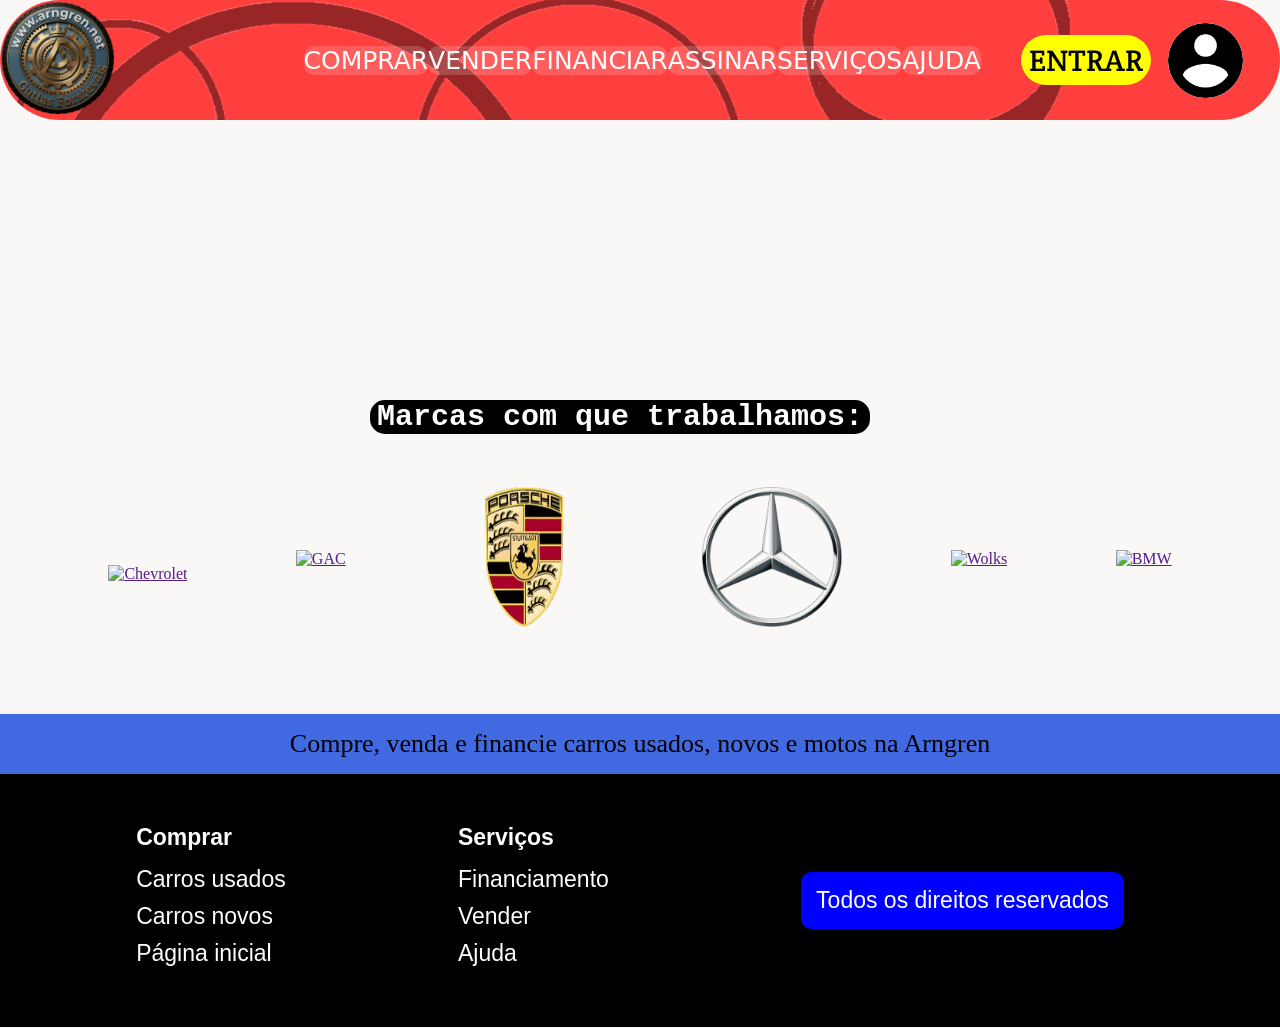
==== Index.html @ c3d49091 "ADD adicionando parte dos outros no trabalho" ====
<!DOCTYPE html>
<html lang="en">
<head>
    <meta charset="UTF-8">
    <meta name="viewport" content="width=device-width, initial-scale=1.0">
    <title>Arngren</title>
    <link rel="stylesheet" href="Style.css">
    <style>
    @import url('https://fonts.googleapis.com/css2?family=M+PLUS+Rounded+1c&display=swap');
    @import url('https://fonts.googleapis.com/css2?family=Crete+Round:ital@0;1&display=swap');
    </style>

</head>
<body>
    <!---------------------------MENU------------------------------->
    <nav class="menu-de-up">
        <div><img class="logo-up-up" src="IMAGENS_MENU/Gemini_Generated_Image_a0kabva0kabva0ka (1).png" alt=""></div>
    <div class="Botoes-do-menu">
        <a href="">COMPRAR</a>
        <a href="">VENDER</a>
        <a href="">FINANCIAR</a>
        <a href="">ASSINAR</a>
        <a href="">SERVIÇOS</a>
        <a href="">AJUDA</a>
    </div>
    
    <div class="Profile">
        <div class="FDA"><a href="">ENTRAR</a></div>
        <img class="Profi-IM" src="IMAGENS_MENU/round-account-button-with-user-inside_icon-icons.com_72596.png" alt="">
    </div>
    </nav>
    <div class="SEPSEPARACAOCAO"></div>
<!---------------------------FIM DO MENU------------------------------->

<!-- MIOLO DO SITE-->

<div class="marcas">
            <h1>Marcas com que trabalhamos:</h1>
        </div>

        <div class="logo-item">
            <a href=""><img class="chev" src="Lading_page/chev-square.png" alt="Chevrolet"></a>
            <a href=""><img src="https://logos-world.net/wp-content/uploads/2021/08/BYD-Symbol.png" alt="GAC"></a>
            <a href=""><img src="Lading_page/images-removebg-preview.webp" alt="Porsche"></a>
            <a href=""><img src="Lading_page/Mercedes-removebg-preview.webp" alt="Mercedes"></a>
            <a href=""><img src="https://upload.wikimedia.org/wikipedia/commons/thumb/2/23/Volkswagen_-_Logo.svg/250px-Volkswagen_-_Logo.svg.png?utm_source=commons.wikimedia.org&utm_campaign=index&utm_content=thumbnail" alt="Wolks"></a>
            <a href=""><img src="https://upload.wikimedia.org/wikipedia/commons/thumb/4/44/BMW.svg/960px-BMW.svg.png" alt="BMW"></a>
        </div>
    


     <!-- parte final do site -->
      <div class="PART_FINAL">
       <p class="FRASES---FINAL">Compre, venda e financie carros usados, novos e motos na Arngren</p>
    </div>

    <footer class="V8-FINALE">
        <div class="filhote--JK">
            <div class="cool-legal">
                <h3>Comprar</h3>
                <ul>
                     <li><a href="">Carros usados</a></li>
                     <li><a href="">Carros novos</a></li>
                     <li><a href="">Página inicial</a></li>
                </ul>
            </div>
            <div class="cool-legal">
                <h3>Serviços</h3>
                <ul>
                     <li><a href="">Financiamento</a></li>
                     <li><a href="">Vender</a></li>
                     <li><a href="">Ajuda</a></li>
                </ul>
            </div>
            <div class="footer-sla-oq">
                <p>Todos os direitos reservados</p>
            </div>
        </div>
    </footer>

</body>
</html>
---- Style.css ----
*{
    margin: 0;
    padding: 0;
    box-sizing: border-box;
}

body{
    background-color: rgba(243, 237, 237, 0.397);
}

/* PARTE DE CIMA*/
.menu-de-up{
    width: 100%;
    height: 120px;
    display: flex;
    justify-content: space-between;
    align-items: center;
    background-color: rgba(255, 40, 40, 0.89);
    background-image: url(IMAGENS_MENU/luxa.org-opacity-changed-BK-NAV.png);
    border-radius: 120px;
    z-index: 20;
    position: fixed;
}

.logo-up-up{
    width: 115px;
}

.Botoes-do-menu{
    width: 40%;
    display: flex;
    justify-content: space-evenly;
}

.Botoes-do-menu a{
    font-size: 25px;
    text-decoration: none;
    color: rgb(255, 255, 255);
    font-family: "Sekuya", system-ui;
    font-weight: 400;
    font-style: normal;
    background-color: rgba(255, 255, 255, 0.164);
    border-radius: 10px;
}

.Botoes-do-menu a:hover{
    color: black;
    background-color: rgb(255, 0, 0);
    transform: scale(1.2);
    transition: 90ms;
}

.Profile{
    width: 20%;
    display: flex;
    align-items: center;
    justify-content: space-evenly;
    margin-right: 20px;
}

.Profile a{
    font-size: 25px;
    text-decoration: none;
    color: black;
}

.Profi-IM{
    width: 75px;
    background-color: white;
    border-radius: 250px;
}


.FDA{
    width: 130px;
    height: 50px;
    background-color: yellow;
    display: flex;
    justify-content: center;
    align-items: center;
    border-radius: 39px;
}

.FDA:hover{
    background-color: rgb(180, 81, 0);
}

.FDA a{
    font-size: 30px;
    font-family: "Crete Round", serif;
    font-weight: 400;
    font-style: normal;
}

.FDA a:hover{
    color: black;
    background-color: rgb(180, 81, 0);
    transform: scale(1.27);
    padding: 10%;
    transition: 90ms;
    font-size: 35px;
    border-radius: 39px;
}

.SEPSEPARACAOCAO{
    width: 100%;
    height: 200px;
}


/* FIM DO MENU */

.imagens{
    display: flex;
    justify-content: center;
    height: 330px;
}

.foto{

    width: 430px;
    height: 280px;
    border-radius: 35px;
    margin-left: 10px;

}

.pai{

height: 600px;

}

.informacoes{

background-color: rgba(219, 209, 209, 0.397);
height: 500px;
width: 600px;
display: flex;
flex-direction: column;
border-radius: 35px;
position: relative;
left: 70px;

}

.infocarro{

width: 380px;
position: relative;
top: 125px;
left: 20px;

}

span{

color: blue

}

.h2{

font-size: 30px;
font-family: "Orbitron", sans-serif;
  font-optical-sizing: auto;
  font-weight: 1000;
  font-style: normal;


}

.p{

    font-family: Arial, Helvetica, sans-serif;
    color: rgb(68, 62, 62);

}


.lista{

width: 400px;
font-family: "Inter", sans-serif;
  font-optical-sizing: auto;
  font-weight: weight;
  font-style: normal;
  color: black;
  margin-left: 20px;
  margin-top: 140px;
}

.ul{

    list-style: none;
    font-size: 25px;

}

.FUNDO-CINZA{
    width: 80%;
    height: 1000px;
    background-color: grey;
    display: flex;
    flex-direction: column;
    align-items: center;
    justify-content: center;
    border-radius: 25px;
    margin-left: 200px;
}
/*Miolo do site*/

.logo-item{
    width: 100%;
    height: 250px;
    display: flex;
    align-items: center;
    justify-content: space-evenly;

}

.logo-item img{
    width: 140px;
    height: 140px;
}

.chev{
 height: 300px;
 width: 600px;
 margin-top: 30px;
}


.marcas{
    background-color: black;
    color: white;
    width: px;
  text-align: center;
  font-size: 15px;
  width: 500px;
margin-left: 370px;
border-radius: 15px;
  margin-top: 200px;
  font-family: "Roboto Mono", monospace;
  font-optical-sizing: auto;
  font-weight: <weight>;
  font-style:normal;


}


.logo-item a:hover{
  transform: scale(1.5);
  transition: all 1.8s ;
}




/*FINAL*/

.FRASES---FINAL{
    background-color: royalblue;
    display: flex;
    justify-content: center;
    padding: 15px;
    font-size: 26px;
    margin-top: 30px;
}

.PART_FINAL{
    width: 100%;
    height: auto;
}

.V8-FINALE{
    background-color: black;
    color: white;
    font-family: Arial, sans-serif;
}

.filhote--JK{
    display: flex;
    justify-content: space-around;
    align-items: center;
    padding: 50px;
    flex-wrap: wrap;
}

.cool-legal h3 {
    margin-bottom: 15px;
    font-size: 23px;
}

.cool-legal ul {
    list-style: none;
}

.cool-legal ul li {
    margin-bottom: 10px;
}

.cool-legal ul li a {
    text-decoration: none;
    color: rgb(255, 253, 253);
    font-size: 23px;
}

.cool-legal ul li a:hover {
    color: royalblue;
}

.footer-sla-oq{
    background-color: black;
    color: white;
    text-align: center;
    padding: 20px;
    font-size: 23px;

}

.footer-sla-oq p{
    background-color: blue;
    display: flex;
    justify-content: center;
    padding: 15px;
    border-radius: 10px;
}

.FINAL--loasdas{
    font-size: 30px;
}
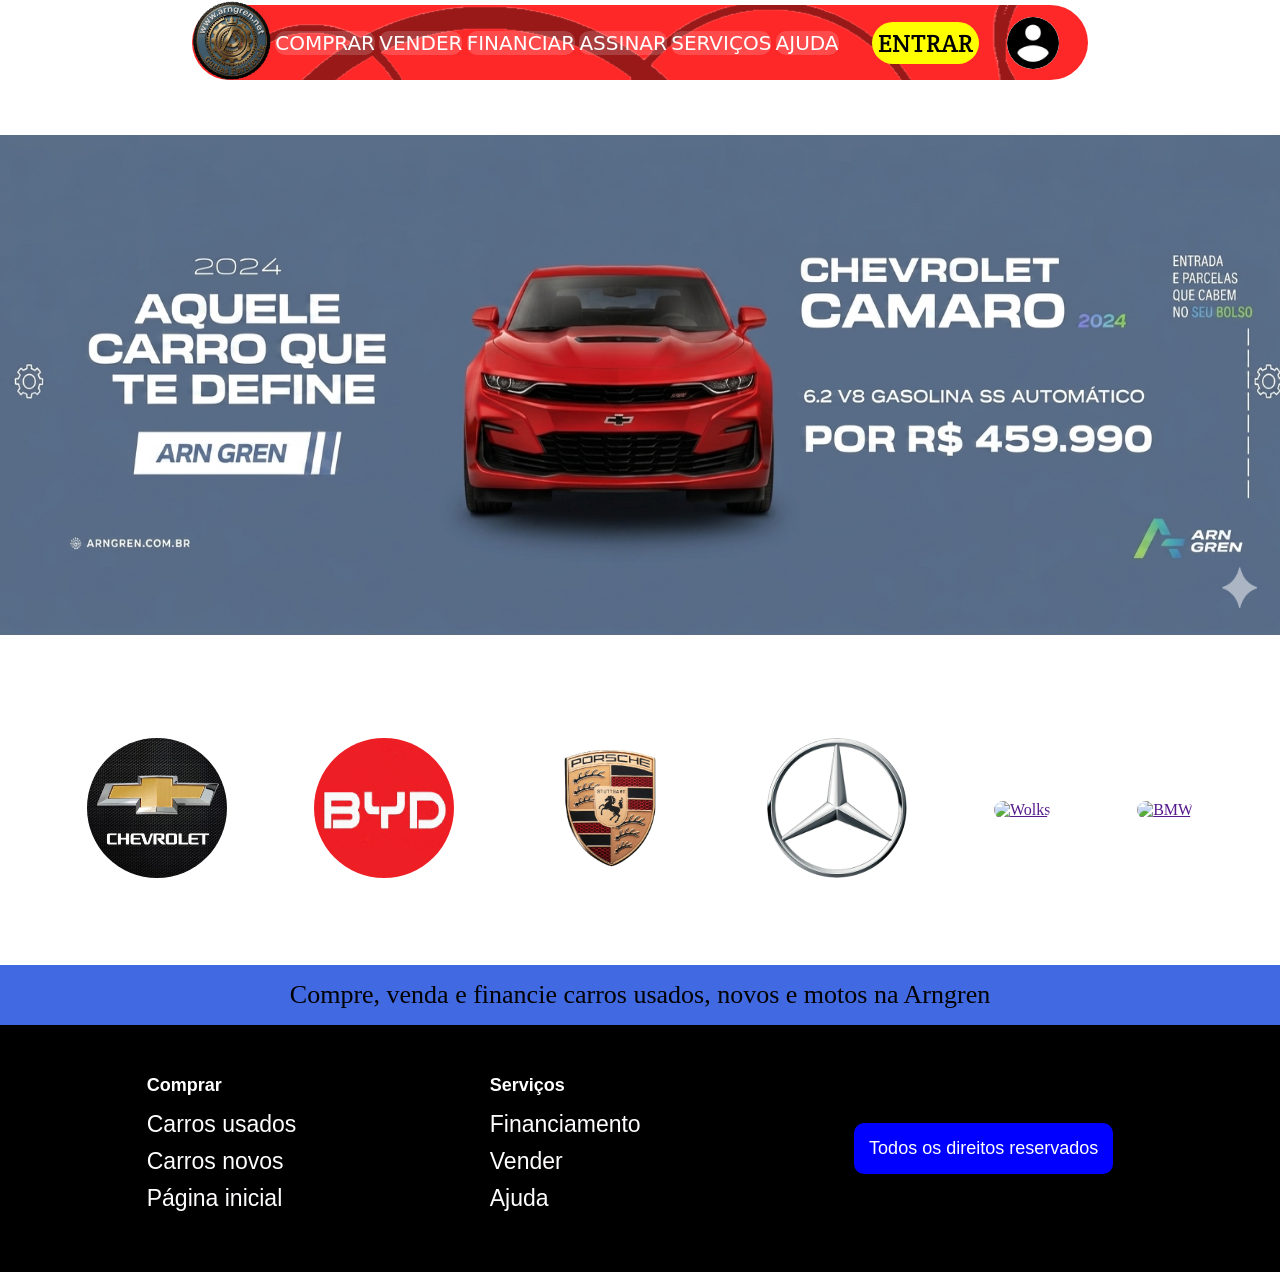
==== commit 82e4dbce: "Ajustes Ajustei algumas coisas e iniciei as páginas das marcas." ====
--- a/Index.html
+++ b/Index.html
@@ -13,38 +13,40 @@
 </head>
 <body>
     <!---------------------------MENU------------------------------->
-    <nav class="menu-de-up">
-        <div><img class="logo-up-up" src="IMAGENS_MENU/Gemini_Generated_Image_a0kabva0kabva0ka (1).png" alt=""></div>
-    <div class="Botoes-do-menu">
-        <a href="">COMPRAR</a>
-        <a href="">VENDER</a>
-        <a href="">FINANCIAR</a>
-        <a href="">ASSINAR</a>
-        <a href="">SERVIÇOS</a>
-        <a href="">AJUDA</a>
+    <div class="meiuca">
+        <nav class="menu-de-up">
+            <div><img class="logo-up-up" src="IMAGENS_MENU/Gemini_Generated_Image_a0kabva0kabva0ka (1).png" alt=""></div>
+        <div class="Botoes-do-menu">
+            <a href="">COMPRAR</a>
+            <a href="">VENDER</a>
+            <a href="">FINANCIAR</a>
+            <a href="">ASSINAR</a>
+            <a href="">SERVIÇOS</a>
+            <a href="">AJUDA</a>
+        </div>
+        
+        <div class="Profile">
+            <div class="FDA"><a href="">ENTRAR</a></div>
+            <img class="Profi-IM" src="IMAGENS_MENU/round-account-button-with-user-inside_icon-icons.com_72596.png" alt="">
+        </div>
+        </nav>
+        <div class="SEPSEPARACAOCAO"></div>
     </div>
-    
-    <div class="Profile">
-        <div class="FDA"><a href="">ENTRAR</a></div>
-        <img class="Profi-IM" src="IMAGENS_MENU/round-account-button-with-user-inside_icon-icons.com_72596.png" alt="">
-    </div>
-    </nav>
-    <div class="SEPSEPARACAOCAO"></div>
 <!---------------------------FIM DO MENU------------------------------->
+
+<!-- PARTE DO BANNER -->
+<div class="banner" ><img class="pic" src="/Lading_page/Gemini_Generated_Image_4q25bo4q25bo4q25.png" alt=""></div>
 
 <!-- MIOLO DO SITE-->
 
-<div class="marcas">
-            <h1>Marcas com que trabalhamos:</h1>
-        </div>
-
+<div class="sepa"></div>
         <div class="logo-item">
-            <a href=""><img class="chev" src="Lading_page/chev-square.png" alt="Chevrolet"></a>
-            <a href=""><img src="https://logos-world.net/wp-content/uploads/2021/08/BYD-Symbol.png" alt="GAC"></a>
-            <a href=""><img src="Lading_page/images-removebg-preview.webp" alt="Porsche"></a>
-            <a href=""><img src="Lading_page/Mercedes-removebg-preview.webp" alt="Mercedes"></a>
-            <a href=""><img src="https://upload.wikimedia.org/wikipedia/commons/thumb/2/23/Volkswagen_-_Logo.svg/250px-Volkswagen_-_Logo.svg.png?utm_source=commons.wikimedia.org&utm_campaign=index&utm_content=thumbnail" alt="Wolks"></a>
-            <a href=""><img src="https://upload.wikimedia.org/wikipedia/commons/thumb/4/44/BMW.svg/960px-BMW.svg.png" alt="BMW"></a>
+            <a href="info carros chevrolet/infocamaro.html"><img class="ICONE-LOGO-MARCA" src="Lading_page/Chev.png" alt="Chevrolet"></a>
+            <a href=""><img class="ICONE-LOGO-MARCA" src="Lading_page/i.png" alt="GAC"></a>
+            <a href=""><img class="ICONE-LOGO-MARCA" src="Lading_page/sqimg_1779332662070.png" alt="Porsche"></a>
+            <a href=""><img class="ICONE-LOGO-MARCA" src="Lading_page/Mercedes-removebg-preview.webp" alt="Mercedes"></a>
+            <a href=""><img class="ICONE-LOGO-MARCA" src="https://upload.wikimedia.org/wikipedia/commons/thumb/2/23/Volkswagen_-_Logo.svg/250px-Volkswagen_-_Logo.svg.png?utm_source=commons.wikimedia.org&utm_campaign=index&utm_content=thumbnail" alt="Wolks"></a>
+            <a href=""><img class="ICONE-LOGO-MARCA" src="https://upload.wikimedia.org/wikipedia/commons/thumb/4/44/BMW.svg/960px-BMW.svg.png" alt="BMW"></a>
         </div>
     
 
--- a/Style.css
+++ b/Style.css
@@ -5,35 +5,42 @@
 }
 
 body{
-    background-color: rgba(243, 237, 237, 0.397);
+    background-image: linear-gradient( #5e7391);
 }
 
 /* PARTE DE CIMA*/
 .menu-de-up{
-    width: 100%;
-    height: 120px;
+    width: 70%;
+    height: 75px;
     display: flex;
     justify-content: space-between;
     align-items: center;
-    background-color: rgba(255, 40, 40, 0.89);
+    background-color: rgb(255, 40, 40);
     background-image: url(IMAGENS_MENU/luxa.org-opacity-changed-BK-NAV.png);
     border-radius: 120px;
     z-index: 20;
     position: fixed;
 }
 
+.meiuca{
+    display: flex;
+    justify-content: center;
+    margin-top: 5px;
+}
+
 .logo-up-up{
-    width: 115px;
+    width: 79px;
 }
 
 .Botoes-do-menu{
-    width: 40%;
+    width: 70%;
     display: flex;
     justify-content: space-evenly;
+    align-items: center;
 }
 
 .Botoes-do-menu a{
-    font-size: 25px;
+    font-size: 20px;
     text-decoration: none;
     color: rgb(255, 255, 255);
     font-family: "Sekuya", system-ui;
@@ -46,34 +53,33 @@
 .Botoes-do-menu a:hover{
     color: black;
     background-color: rgb(255, 0, 0);
-    transform: scale(1.2);
+    transform: scale(1.1);
     transition: 90ms;
 }
 
 .Profile{
-    width: 20%;
+    width: 30%;
     display: flex;
     align-items: center;
     justify-content: space-evenly;
-    margin-right: 20px;
 }
 
 .Profile a{
-    font-size: 25px;
+    font-size: 20px;
     text-decoration: none;
     color: black;
 }
 
 .Profi-IM{
-    width: 75px;
+    width: 52px;
     background-color: white;
     border-radius: 250px;
 }
 
 
 .FDA{
-    width: 130px;
-    height: 50px;
+    width: 107px;
+    height: 42px;
     background-color: yellow;
     display: flex;
     justify-content: center;
@@ -86,7 +92,7 @@
 }
 
 .FDA a{
-    font-size: 30px;
+    font-size: 25px;
     font-family: "Crete Round", serif;
     font-weight: 400;
     font-style: normal;
@@ -95,16 +101,16 @@
 .FDA a:hover{
     color: black;
     background-color: rgb(180, 81, 0);
-    transform: scale(1.27);
-    padding: 10%;
+    transform: scale(1.15);
+    padding: 3%;
     transition: 90ms;
-    font-size: 35px;
+    font-size: 25px;
     border-radius: 39px;
 }
 
 .SEPSEPARACAOCAO{
     width: 100%;
-    height: 200px;
+    height: 130px;
 }
 
 
@@ -113,15 +119,17 @@
 .imagens{
     display: flex;
     justify-content: center;
-    height: 330px;
+    height: 530px;
+    
 }
 
 .foto{
 
     width: 430px;
-    height: 280px;
+    height: 230px;
     border-radius: 35px;
     margin-left: 10px;
+    
 
 }
 
@@ -154,9 +162,7 @@
 }
 
 span{
-
 color: blue
-
 }
 
 .h2{
@@ -166,18 +172,19 @@
   font-optical-sizing: auto;
   font-weight: 1000;
   font-style: normal;
-
-
+}
+
+.sepa{
+    width: 100%;
+    height: 200px;
 }
 
 .p{
-
     font-family: Arial, Helvetica, sans-serif;
     color: rgb(68, 62, 62);
 
 }
-
-
+   
 .lista{
 
 width: 400px;
@@ -208,8 +215,21 @@
     border-radius: 25px;
     margin-left: 200px;
 }
+
+/* parte banner */
+.banner{
+height: 350px;
+display: flex;
+justify-content: center;
+}
+
+.pic{
+    width: 100%;
+    height: 500px;
+}
+
+
 /*Miolo do site*/
-
 .logo-item{
     width: 100%;
     height: 250px;
@@ -224,30 +244,12 @@
     height: 140px;
 }
 
-.chev{
+.ICONE-LOGO-MARCA{
  height: 300px;
- width: 600px;
- margin-top: 30px;
-}
-
-
-.marcas{
-    background-color: black;
-    color: white;
-    width: px;
-  text-align: center;
-  font-size: 15px;
-  width: 500px;
-margin-left: 370px;
-border-radius: 15px;
-  margin-top: 200px;
-  font-family: "Roboto Mono", monospace;
-  font-optical-sizing: auto;
-  font-weight: <weight>;
-  font-style:normal;
-
-
-}
+ width: 300px;
+ border-radius: 150px;
+}
+
 
 
 .logo-item a:hover{
@@ -290,7 +292,7 @@
 
 .cool-legal h3 {
     margin-bottom: 15px;
-    font-size: 23px;
+    font-size: 18px;
 }
 
 .cool-legal ul {
@@ -316,7 +318,7 @@
     color: white;
     text-align: center;
     padding: 20px;
-    font-size: 23px;
+    font-size: 18px;
 
 }
 
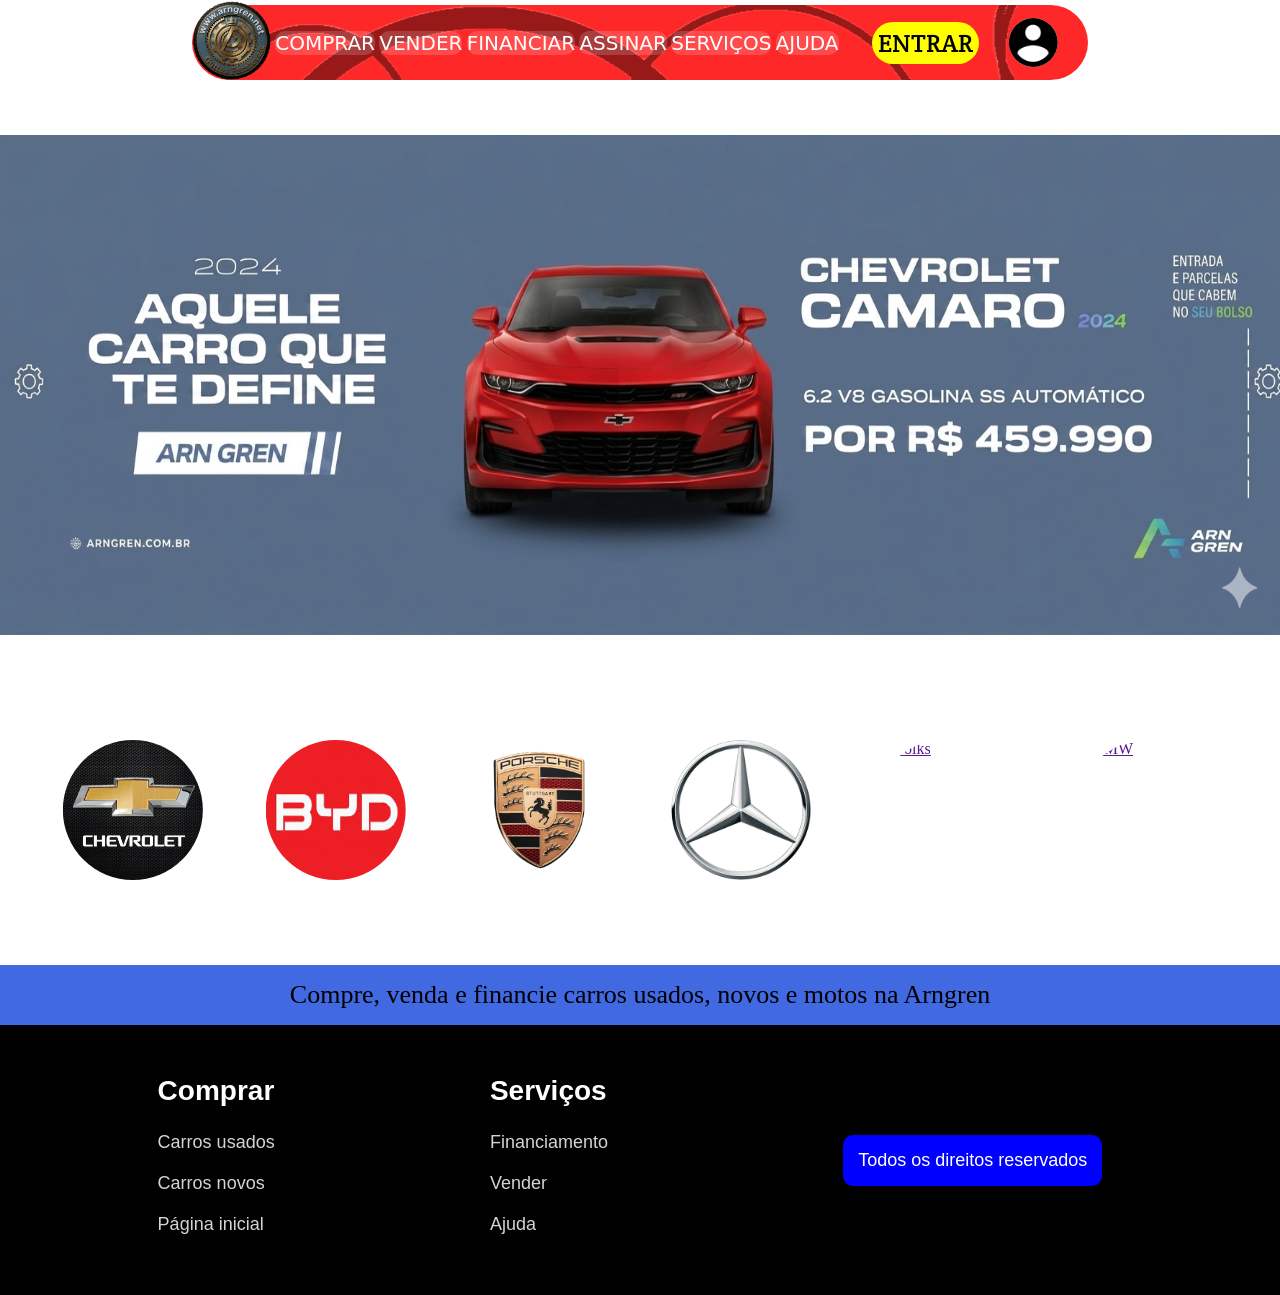
==== commit 823bb10d: "Outros ajustes :p FInal do site melhorado, e agr a logo do menu redireciona para a Landing Page do S" ====
--- a/Index.html
+++ b/Index.html
@@ -15,7 +15,7 @@
     <!---------------------------MENU------------------------------->
     <div class="meiuca">
         <nav class="menu-de-up">
-            <div><img class="logo-up-up" src="IMAGENS_MENU/Gemini_Generated_Image_a0kabva0kabva0ka (1).png" alt=""></div>
+            <a href="Index.html"><img class="logo-up-up" src="IMAGENS_MENU/Gemini_Generated_Image_a0kabva0kabva0ka (1).png" alt=""></a>
         <div class="Botoes-do-menu">
             <a href="">COMPRAR</a>
             <a href="">VENDER</a>
@@ -41,7 +41,7 @@
 
 <div class="sepa"></div>
         <div class="logo-item">
-            <a href="info carros chevrolet/infocamaro.html"><img class="ICONE-LOGO-MARCA" src="Lading_page/Chev.png" alt="Chevrolet"></a>
+            <a href="Pag_de_Especificar/Chevrolet.html"><img class="ICONE-LOGO-MARCA" src="Lading_page/Chev.png" alt="Chevrolet"></a>
             <a href=""><img class="ICONE-LOGO-MARCA" src="Lading_page/i.png" alt="GAC"></a>
             <a href=""><img class="ICONE-LOGO-MARCA" src="Lading_page/sqimg_1779332662070.png" alt="Porsche"></a>
             <a href=""><img class="ICONE-LOGO-MARCA" src="Lading_page/Mercedes-removebg-preview.webp" alt="Mercedes"></a>
--- a/Style.css
+++ b/Style.css
@@ -73,7 +73,7 @@
 .Profi-IM{
     width: 52px;
     background-color: white;
-    border-radius: 250px;
+    clip-path: circle(47%);
 }
 
 
@@ -247,7 +247,10 @@
 .ICONE-LOGO-MARCA{
  height: 300px;
  width: 300px;
- border-radius: 150px;
+ clip-path: circle(50%);
+ display: flex;
+ align-items: center;
+ justify-content: center;
 }
 
 
@@ -255,6 +258,8 @@
 .logo-item a:hover{
   transform: scale(1.5);
   transition: all 1.8s ;
+  background-color: rgba(0, 0, 0, 0.445);
+  clip-path: circle(57%);
 }
 
 
@@ -292,7 +297,7 @@
 
 .cool-legal h3 {
     margin-bottom: 15px;
-    font-size: 18px;
+    font-size: 28px;
 }
 
 .cool-legal ul {
@@ -301,16 +306,21 @@
 
 .cool-legal ul li {
     margin-bottom: 10px;
+    display: flex;
+    align-items: center;
 }
 
 .cool-legal ul li a {
     text-decoration: none;
-    color: rgb(255, 253, 253);
-    font-size: 23px;
+    color: rgb(212, 212, 212);
+    font-size: 18px;
+    margin-top: 10px;
 }
 
 .cool-legal ul li a:hover {
-    color: royalblue;
+    color: rgb(31, 78, 221);
+    background-color: rgba(255, 255, 255, 0.116);
+    border-radius: 15px;
 }
 
 .footer-sla-oq{
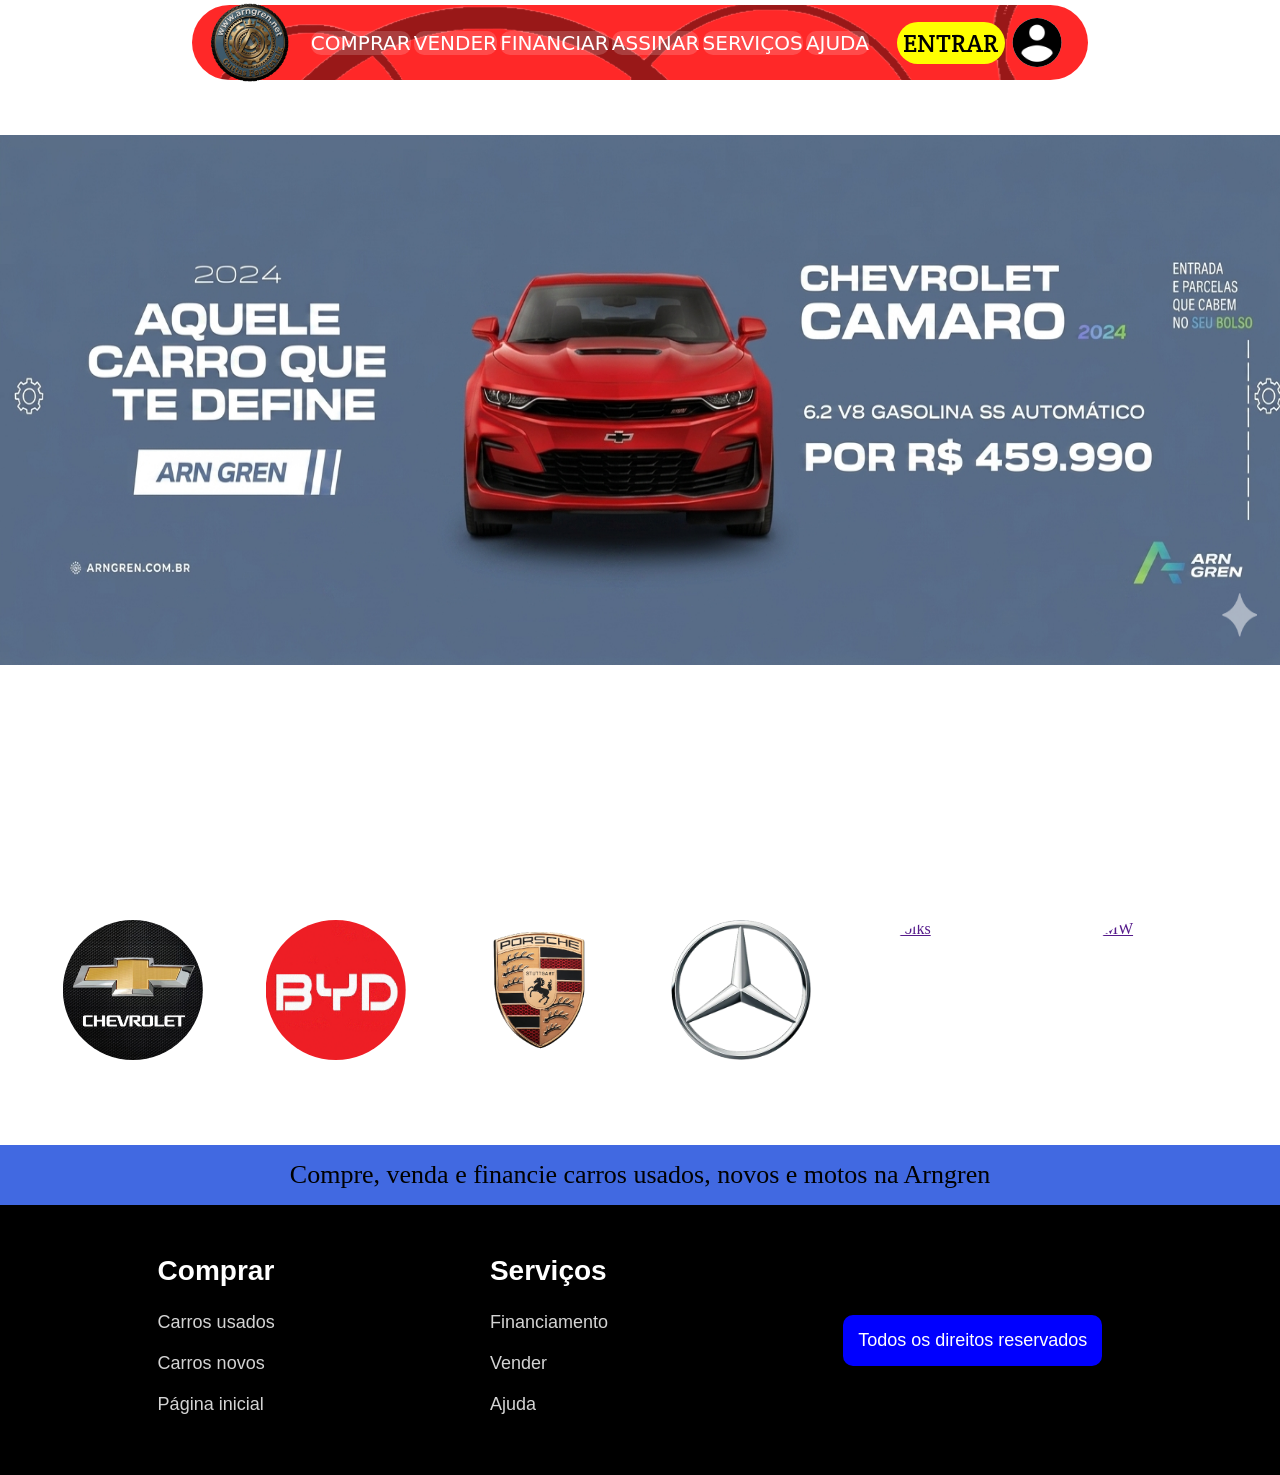
==== commit 8ddd72f1: "New Ajustes Ajustei mais o menu" ====
--- a/Index.html
+++ b/Index.html
@@ -15,7 +15,7 @@
     <!---------------------------MENU------------------------------->
     <div class="meiuca">
         <nav class="menu-de-up">
-            <a href="Index.html"><img class="logo-up-up" src="IMAGENS_MENU/Gemini_Generated_Image_a0kabva0kabva0ka (1).png" alt=""></a>
+            <a class="DivlogoUP" href="Index.html"><img class="logo-up-up" src="IMAGENS_MENU/Gemini_Generated_Image_a0kabva0kabva0ka (1).png" alt=""></a>
         <div class="Botoes-do-menu">
             <a href="">COMPRAR</a>
             <a href="">VENDER</a>
@@ -63,7 +63,7 @@
                 <ul>
                      <li><a href="">Carros usados</a></li>
                      <li><a href="">Carros novos</a></li>
-                     <li><a href="">Página inicial</a></li>
+                     <li><a href="Index.html">Página inicial</a></li>
                 </ul>
             </div>
             <div class="cool-legal">
--- a/Style.css
+++ b/Style.css
@@ -13,7 +13,7 @@
     width: 70%;
     height: 75px;
     display: flex;
-    justify-content: space-between;
+    justify-content: space-evenly;
     align-items: center;
     background-color: rgb(255, 40, 40);
     background-image: url(IMAGENS_MENU/luxa.org-opacity-changed-BK-NAV.png);
@@ -28,12 +28,18 @@
     margin-top: 5px;
 }
 
+.DivlogoUP{
+    display: flex;
+    justify-content: center;
+    align-items: center;
+}
+
 .logo-up-up{
     width: 79px;
 }
 
 .Botoes-do-menu{
-    width: 70%;
+    width: 63%;
     display: flex;
     justify-content: space-evenly;
     align-items: center;
@@ -53,12 +59,12 @@
 .Botoes-do-menu a:hover{
     color: black;
     background-color: rgb(255, 0, 0);
-    transform: scale(1.1);
+    transform: scale(1.27);
     transition: 90ms;
 }
 
 .Profile{
-    width: 30%;
+    width: 20%;
     display: flex;
     align-items: center;
     justify-content: space-evenly;
@@ -78,7 +84,7 @@
 
 
 .FDA{
-    width: 107px;
+    width: 60%;
     height: 42px;
     background-color: yellow;
     display: flex;
@@ -218,14 +224,14 @@
 
 /* parte banner */
 .banner{
-height: 350px;
+height: 530px;
 display: flex;
 justify-content: center;
 }
 
 .pic{
     width: 100%;
-    height: 500px;
+    height: auto;
 }
 
 
@@ -257,7 +263,7 @@
 
 .logo-item a:hover{
   transform: scale(1.5);
-  transition: all 1.8s ;
+  transition: all 830ms ;
   background-color: rgba(0, 0, 0, 0.445);
   clip-path: circle(57%);
 }
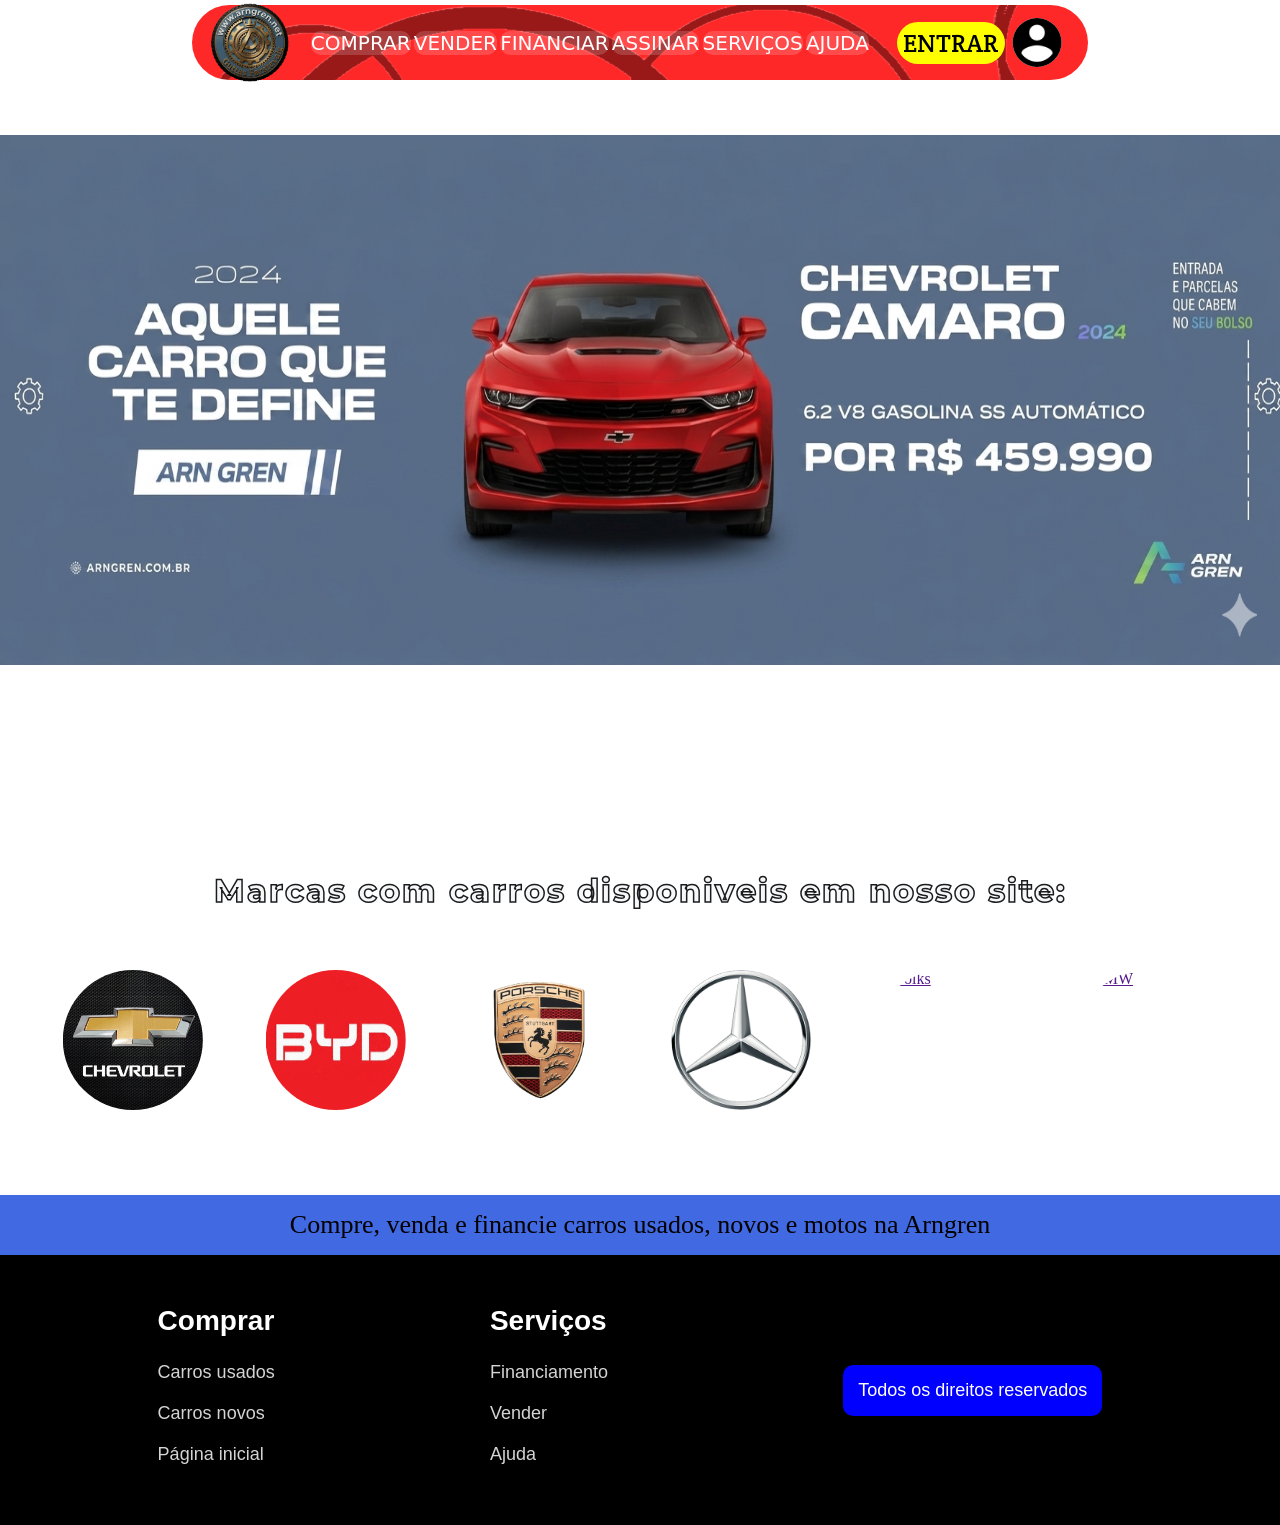
==== commit d932df29: "Atualizei" ====
--- a/Index.html
+++ b/Index.html
@@ -8,6 +8,7 @@
     <style>
     @import url('https://fonts.googleapis.com/css2?family=M+PLUS+Rounded+1c&display=swap');
     @import url('https://fonts.googleapis.com/css2?family=Crete+Round:ital@0;1&display=swap');
+    @import url('https://fonts.googleapis.com/css2?family=Montserrat:ital,wght@0,100..900;1,100..900&display=swap');
     </style>
 
 </head>
@@ -39,7 +40,10 @@
 
 <!-- MIOLO DO SITE-->
 
+
+
 <div class="sepa"></div>
+<div class="BG-DO-AVISO"><h1 class="FRASE-LOGOS">Marcas com carros disponiveis em nosso site:</h1></div>
         <div class="logo-item">
             <a href="Pag_de_Especificar/Chevrolet.html"><img class="ICONE-LOGO-MARCA" src="Lading_page/Chev.png" alt="Chevrolet"></a>
             <a href=""><img class="ICONE-LOGO-MARCA" src="Lading_page/i.png" alt="GAC"></a>
--- a/Style.css
+++ b/Style.css
@@ -166,11 +166,6 @@
 left: 20px;
 
 }
-
-span{
-color: blue
-}
-
 .h2{
 
 font-size: 30px;
@@ -191,6 +186,24 @@
 
 }
    
+.BG-DO-AVISO{
+    width: 100%;
+    height: 50px;
+    display: flex;
+    justify-content: center;
+    align-items: center;
+}
+
+.FRASE-LOGOS{
+    font-family: "Montserrat", sans-serif;
+  font-optical-sizing: auto;
+  font-weight: 750;
+  font-style: normal;
+    letter-spacing: 2px;
+    color: #f7f7f7;
+    -webkit-text-stroke: 1.5px #1a1d20;
+}
+
 .lista{
 
 width: 400px;
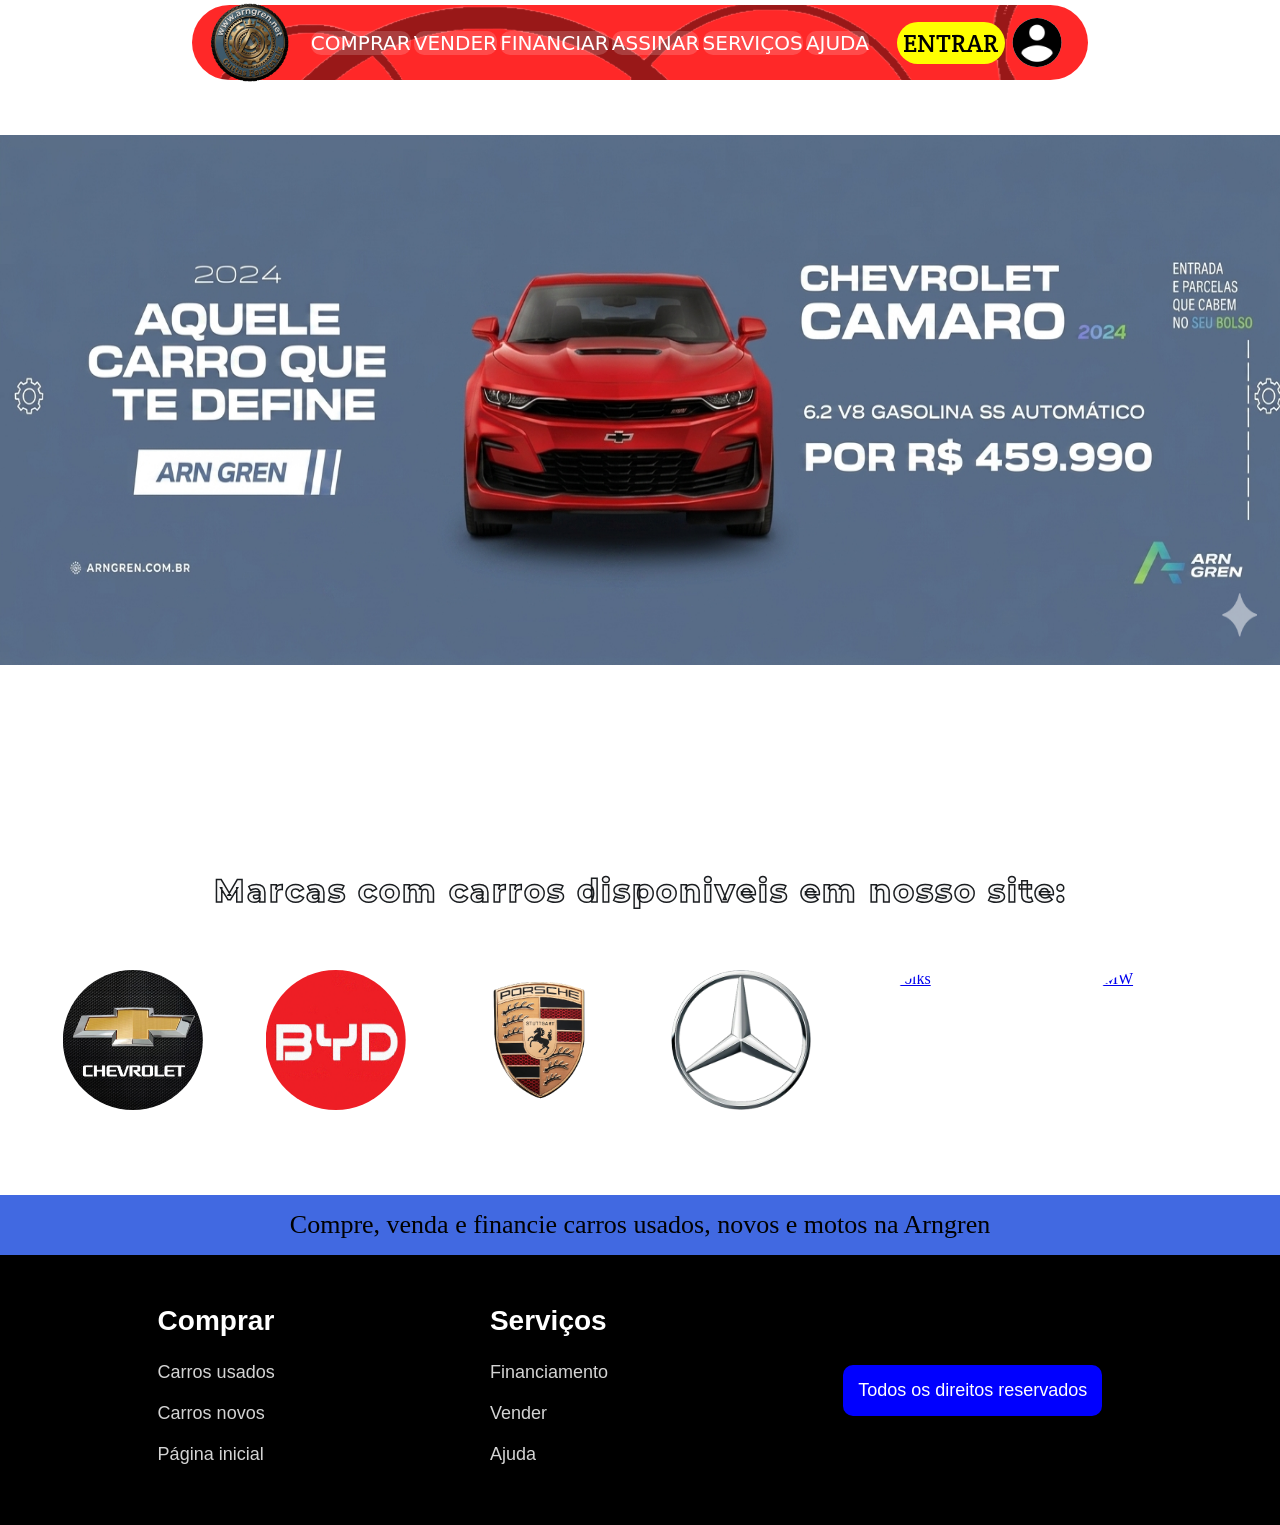
==== commit ef1bacf1: "algumas alterações asdadasa" ====
--- a/Index.html
+++ b/Index.html
@@ -20,7 +20,7 @@
         <div class="Botoes-do-menu">
             <a href="">COMPRAR</a>
             <a href="">VENDER</a>
-            <a href="">FINANCIAR</a>
+            <a href="Financiar.html">FINANCIAR</a>
             <a href="">ASSINAR</a>
             <a href="">SERVIÇOS</a>
             <a href="">AJUDA</a>
@@ -45,12 +45,12 @@
 <div class="sepa"></div>
 <div class="BG-DO-AVISO"><h1 class="FRASE-LOGOS">Marcas com carros disponiveis em nosso site:</h1></div>
         <div class="logo-item">
-            <a href="Pag_de_Especificar/Chevrolet.html"><img class="ICONE-LOGO-MARCA" src="Lading_page/Chev.png" alt="Chevrolet"></a>
-            <a href=""><img class="ICONE-LOGO-MARCA" src="Lading_page/i.png" alt="GAC"></a>
-            <a href=""><img class="ICONE-LOGO-MARCA" src="Lading_page/sqimg_1779332662070.png" alt="Porsche"></a>
-            <a href=""><img class="ICONE-LOGO-MARCA" src="Lading_page/Mercedes-removebg-preview.webp" alt="Mercedes"></a>
-            <a href=""><img class="ICONE-LOGO-MARCA" src="https://upload.wikimedia.org/wikipedia/commons/thumb/2/23/Volkswagen_-_Logo.svg/250px-Volkswagen_-_Logo.svg.png?utm_source=commons.wikimedia.org&utm_campaign=index&utm_content=thumbnail" alt="Wolks"></a>
-            <a href=""><img class="ICONE-LOGO-MARCA" src="https://upload.wikimedia.org/wikipedia/commons/thumb/4/44/BMW.svg/960px-BMW.svg.png" alt="BMW"></a>
+            <a href="Pag_de_Especificar/chevrolet.html"><img class="ICONE-LOGO-MARCA" src="Lading_page/Chev.png" alt="Chevrolet"></a>
+            <a href="Pag_de_Especificar/byd.html"><img class="ICONE-LOGO-MARCA" src="Lading_page/i.png" alt="GAC"></a>
+            <a href="Pag_de_Especificar/porsche.html"><img class="ICONE-LOGO-MARCA" src="Lading_page/sqimg_1779332662070.png" alt="Porsche"></a>
+            <a href="Pag_de_Especificar/mercedes.html"><img class="ICONE-LOGO-MARCA" src="Lading_page/Mercedes-removebg-preview.webp" alt="Mercedes"></a>
+            <a href="Pag_de_Especificar/volkswagen.html"><img class="ICONE-LOGO-MARCA" src="https://upload.wikimedia.org/wikipedia/commons/thumb/2/23/Volkswagen_-_Logo.svg/250px-Volkswagen_-_Logo.svg.png?utm_source=commons.wikimedia.org&utm_campaign=index&utm_content=thumbnail" alt="Wolks"></a>
+            <a href="Pag_de_Especificar/bmw.html"><img class="ICONE-LOGO-MARCA" src="https://upload.wikimedia.org/wikipedia/commons/thumb/4/44/BMW.svg/960px-BMW.svg.png" alt="BMW"></a>
         </div>
     
 
--- a/Style.css
+++ b/Style.css
@@ -126,53 +126,45 @@
     display: flex;
     justify-content: center;
     height: 530px;
-    
 }
 
 .foto{
-
     width: 430px;
     height: 230px;
     border-radius: 35px;
     margin-left: 10px;
-    
-
 }
 
 .pai{
-
-height: 600px;
-
+    height: 600px;
 }
 
 .informacoes{
-
-background-color: rgba(219, 209, 209, 0.397);
-height: 500px;
-width: 600px;
-display: flex;
-flex-direction: column;
-border-radius: 35px;
-position: relative;
-left: 70px;
-
+    background-color: rgba(219, 209, 209, 0.397);
+    height: 500px;
+    width: 600px;
+    display: flex;
+    flex-direction: column;
+    border-radius: 35px;
+    position: relative;
+    left: 70px;
 }
 
 .infocarro{
 
-width: 380px;
-position: relative;
-top: 125px;
-left: 20px;
+    width: 380px;
+    position: relative;
+    top: 125px;
+    left: 20px;
 
 }
 .h2{
 
-font-size: 30px;
-font-family: "Orbitron", sans-serif;
-  font-optical-sizing: auto;
-  font-weight: 1000;
-  font-style: normal;
+    font-size: 30px;
+    font-family: "Orbitron", sans-serif;
+    font-optical-sizing: auto;
+    font-weight: 1000;
+    font-style: normal;
 }
 
 .sepa{
@@ -196,9 +188,9 @@
 
 .FRASE-LOGOS{
     font-family: "Montserrat", sans-serif;
-  font-optical-sizing: auto;
-  font-weight: 750;
-  font-style: normal;
+    font-optical-sizing: auto;
+    font-weight: 750;
+    font-style: normal;
     letter-spacing: 2px;
     color: #f7f7f7;
     -webkit-text-stroke: 1.5px #1a1d20;
@@ -217,10 +209,8 @@
 }
 
 .ul{
-
     list-style: none;
     font-size: 25px;
-
 }
 
 .FUNDO-CINZA{
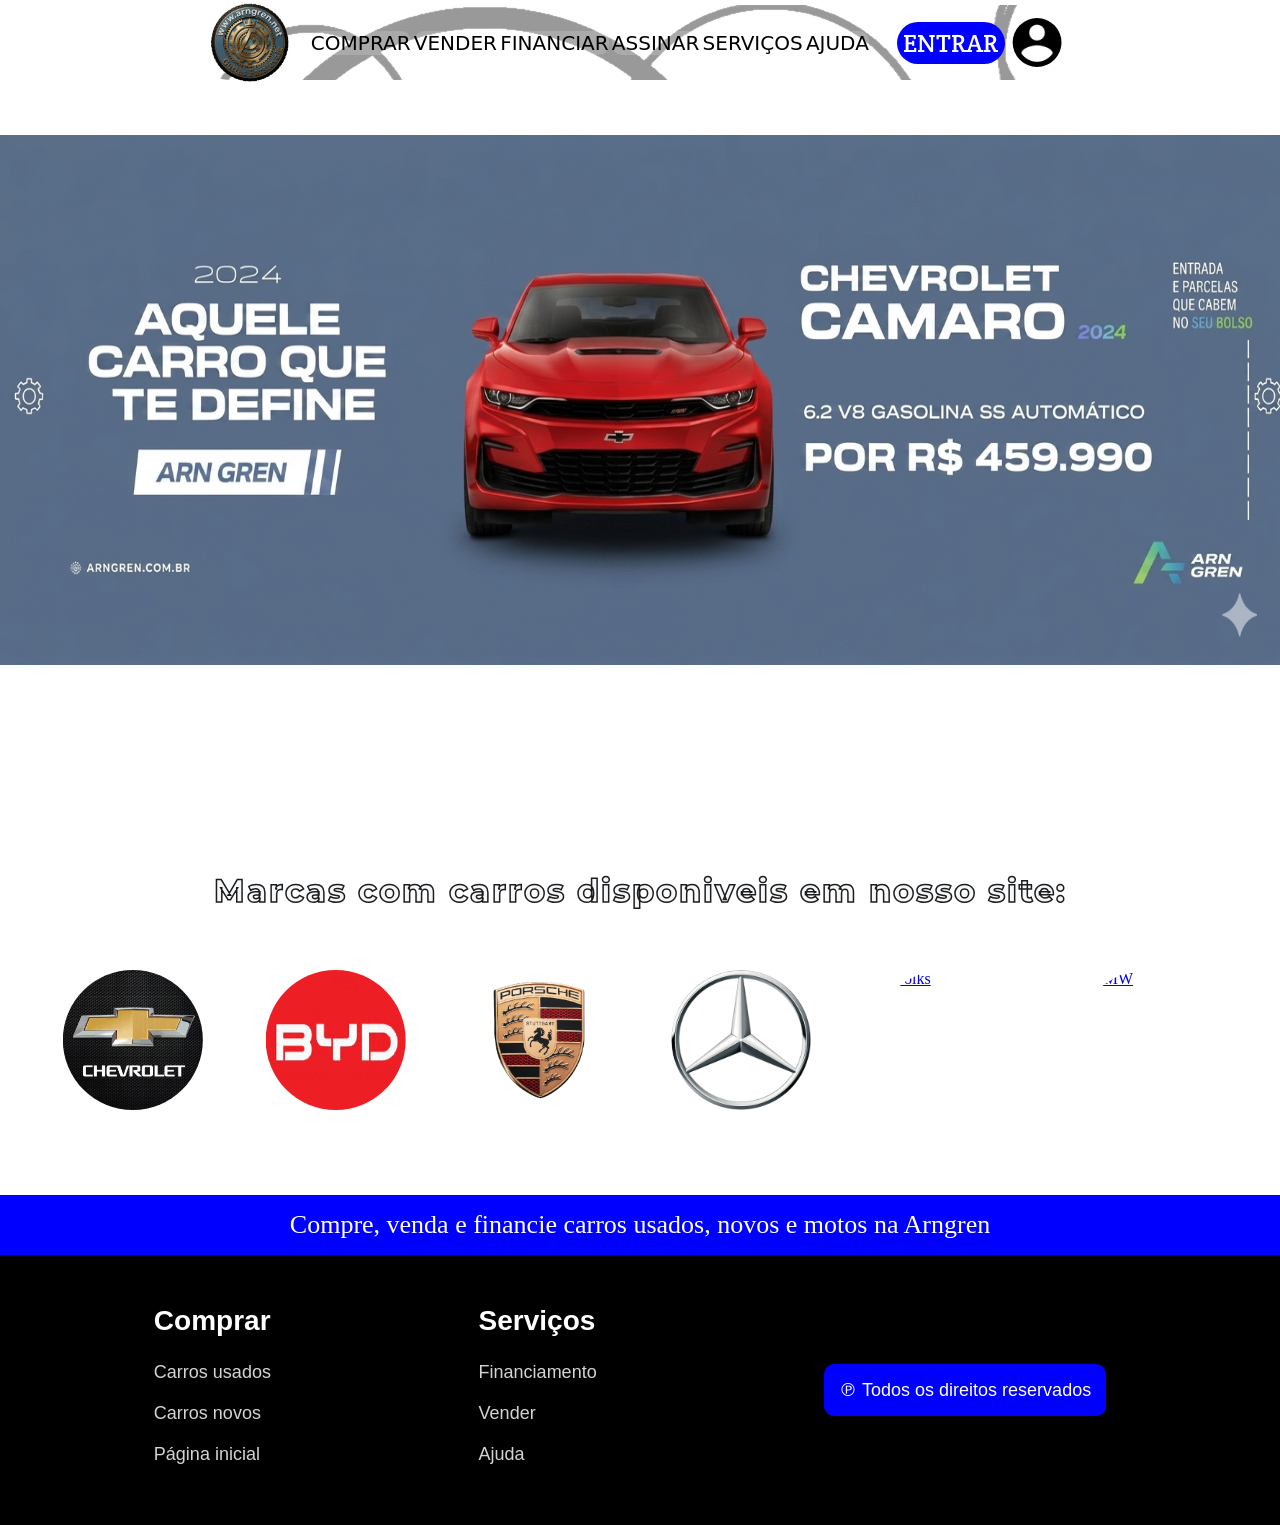
==== commit 54e6415d: "tipo" ====
--- a/Index.html
+++ b/Index.html
@@ -6,14 +6,20 @@
     <title>Arngren</title>
     <link rel="stylesheet" href="Style.css">
     <style>
+        
     @import url('https://fonts.googleapis.com/css2?family=M+PLUS+Rounded+1c&display=swap');
+
     @import url('https://fonts.googleapis.com/css2?family=Crete+Round:ital@0;1&display=swap');
+
     @import url('https://fonts.googleapis.com/css2?family=Montserrat:ital,wght@0,100..900;1,100..900&display=swap');
+
     </style>
 
 </head>
 <body>
+
     <!---------------------------MENU------------------------------->
+
     <div class="meiuca">
         <nav class="menu-de-up">
             <a class="DivlogoUP" href="Index.html"><img class="logo-up-up" src="IMAGENS_MENU/Gemini_Generated_Image_a0kabva0kabva0ka (1).png" alt=""></a>
@@ -36,7 +42,9 @@
 <!---------------------------FIM DO MENU------------------------------->
 
 <!-- PARTE DO BANNER -->
-<div class="banner" ><img class="pic" src="/Lading_page/Gemini_Generated_Image_4q25bo4q25bo4q25.png" alt=""></div>
+<a href="info carros chevrolet/infocamaro.html">
+    <div class="banner" ><img class="pic" src="/Lading_page/Gemini_Generated_Image_4q25bo4q25bo4q25.png" alt=""></div>
+</a>
 
 <!-- MIOLO DO SITE-->
 
@@ -44,6 +52,7 @@
 
 <div class="sepa"></div>
 <div class="BG-DO-AVISO"><h1 class="FRASE-LOGOS">Marcas com carros disponiveis em nosso site:</h1></div>
+
         <div class="logo-item">
             <a href="Pag_de_Especificar/chevrolet.html"><img class="ICONE-LOGO-MARCA" src="Lading_page/Chev.png" alt="Chevrolet"></a>
             <a href="Pag_de_Especificar/byd.html"><img class="ICONE-LOGO-MARCA" src="Lading_page/i.png" alt="GAC"></a>
@@ -79,7 +88,7 @@
                 </ul>
             </div>
             <div class="footer-sla-oq">
-                <p>Todos os direitos reservados</p>
+                <p>℗ Todos os direitos reservados</p>
             </div>
         </div>
     </footer>
--- a/Style.css
+++ b/Style.css
@@ -15,7 +15,7 @@
     display: flex;
     justify-content: space-evenly;
     align-items: center;
-    background-color: rgb(255, 40, 40);
+    background-color: rgb(255, 255, 255);
     background-image: url(IMAGENS_MENU/luxa.org-opacity-changed-BK-NAV.png);
     border-radius: 120px;
     z-index: 20;
@@ -38,6 +38,19 @@
     width: 79px;
 }
 
+.DivlogoUP:hover{
+    animation: girar-logo 3s linear infinite;
+}
+
+@keyframes girar-logo {
+  from {
+    transform: rotate(0deg);
+  }
+  to {
+    transform: rotate(360deg);
+  }
+}
+
 .Botoes-do-menu{
     width: 63%;
     display: flex;
@@ -48,7 +61,7 @@
 .Botoes-do-menu a{
     font-size: 20px;
     text-decoration: none;
-    color: rgb(255, 255, 255);
+    color: rgb(0, 0, 0);
     font-family: "Sekuya", system-ui;
     font-weight: 400;
     font-style: normal;
@@ -57,8 +70,8 @@
 }
 
 .Botoes-do-menu a:hover{
-    color: black;
-    background-color: rgb(255, 0, 0);
+    color: rgb(255, 255, 255);
+    background-color: blue;
     transform: scale(1.27);
     transition: 90ms;
 }
@@ -73,7 +86,7 @@
 .Profile a{
     font-size: 20px;
     text-decoration: none;
-    color: black;
+    color: rgb(255, 255, 255);
 }
 
 .Profi-IM{
@@ -86,7 +99,7 @@
 .FDA{
     width: 60%;
     height: 42px;
-    background-color: yellow;
+    background-color: blue;
     display: flex;
     justify-content: center;
     align-items: center;
@@ -94,7 +107,7 @@
 }
 
 .FDA:hover{
-    background-color: rgb(180, 81, 0);
+    background-color: rgb(56, 56, 167)
 }
 
 .FDA a{
@@ -105,8 +118,8 @@
 }
 
 .FDA a:hover{
-    color: black;
-    background-color: rgb(180, 81, 0);
+    color: rgb(255, 255, 255);
+    background-color: rgb(58, 159, 206);
     transform: scale(1.15);
     padding: 3%;
     transition: 90ms;
@@ -118,6 +131,8 @@
     width: 100%;
     height: 130px;
 }
+
+
 
 
 /* FIM DO MENU */
@@ -277,12 +292,13 @@
 /*FINAL*/
 
 .FRASES---FINAL{
-    background-color: royalblue;
+    background-color: blue;
     display: flex;
     justify-content: center;
     padding: 15px;
     font-size: 26px;
     margin-top: 30px;
+    color: white;
 }
 
 .PART_FINAL{
@@ -327,7 +343,7 @@
 }
 
 .cool-legal ul li a:hover {
-    color: rgb(31, 78, 221);
+    color: blue;
     background-color: rgba(255, 255, 255, 0.116);
     border-radius: 15px;
 }
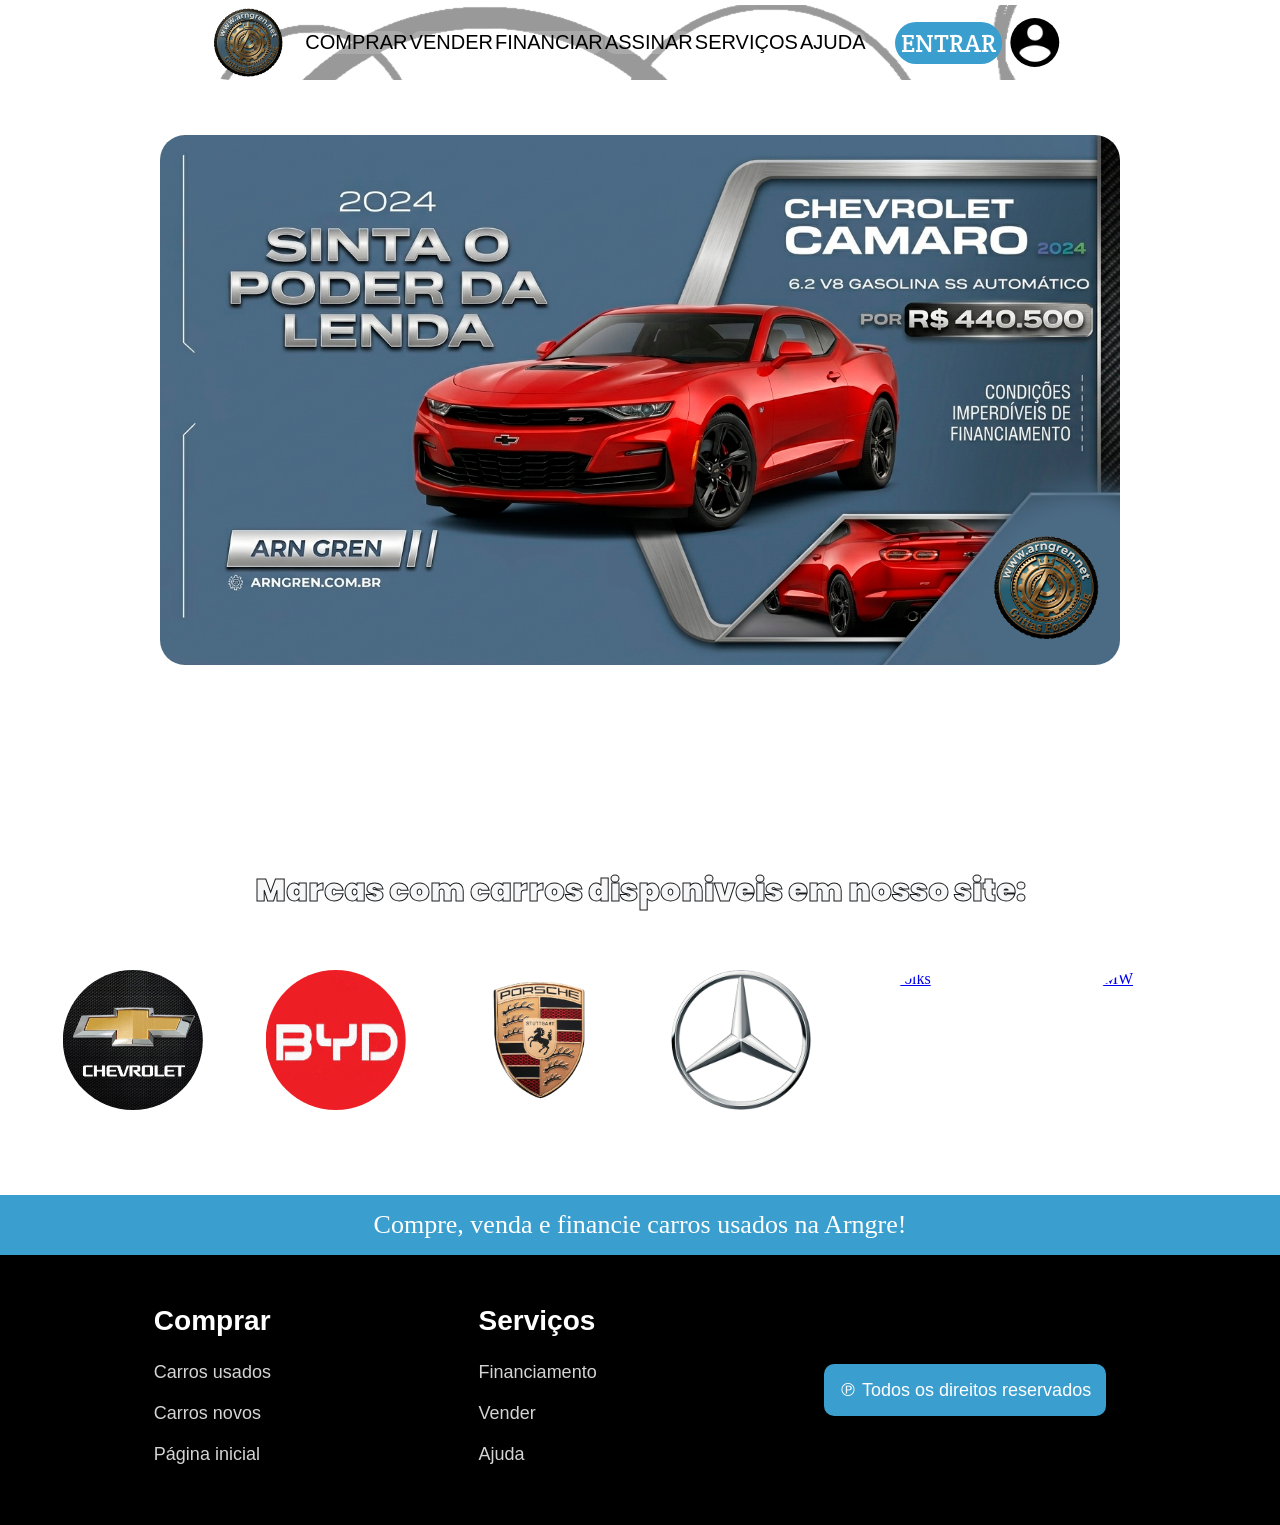
==== commit c721391d: "final" ====
--- a/Index.html
+++ b/Index.html
@@ -12,6 +12,12 @@
     @import url('https://fonts.googleapis.com/css2?family=Crete+Round:ital@0;1&display=swap');
 
     @import url('https://fonts.googleapis.com/css2?family=Montserrat:ital,wght@0,100..900;1,100..900&display=swap');
+
+    @import url('https://fonts.googleapis.com/css2?family=Poppins:ital,wght@0,100;0,200;0,300;0,400;0,500;0,600;0,700;0,800;0,900;1,100;1,200;1,300;1,400;1,500;1,600;1,700;1,800;1,900&display=swap');
+
+
+@import url('https://fonts.googleapis.com/css2?family=Poppins:ital,wght@0,100;0,200;0,300;0,400;0,500;0,600;0,700;0,800;0,900;1,100;1,200;1,300;1,400;1,500;1,600;1,700;1,800;1,900&display=swap');
+
 
     </style>
 
@@ -43,7 +49,7 @@
 
 <!-- PARTE DO BANNER -->
 <a href="info carros chevrolet/infocamaro.html">
-    <div class="banner" ><img class="pic" src="/Lading_page/Gemini_Generated_Image_4q25bo4q25bo4q25.png" alt=""></div>
+    <div class="banner" ><img class="pic" src="/Lading_page/Banner.png" alt=""></div>
 </a>
 
 <!-- MIOLO DO SITE-->
@@ -66,7 +72,7 @@
 
      <!-- parte final do site -->
       <div class="PART_FINAL">
-       <p class="FRASES---FINAL">Compre, venda e financie carros usados, novos e motos na Arngren</p>
+       <p class="FRASES---FINAL">Compre, venda e financie carros usados na Arngre!</p>
     </div>
 
     <footer class="V8-FINALE">
--- a/Style.css
+++ b/Style.css
@@ -33,11 +33,6 @@
     justify-content: center;
     align-items: center;
 }
-
-.logo-up-up{
-    width: 79px;
-}
-
 .DivlogoUP:hover{
     animation: girar-logo 3s linear infinite;
 }
@@ -51,6 +46,24 @@
   }
 }
 
+
+.logo-up-up{
+    width: 70px;
+}
+
+.DivlogoUP:hover{
+    animation: girar-logo 3s linear infinite;
+}
+
+@keyframes girar-logo {
+  from {
+    transform: rotate(0deg);
+  }
+  to {
+    transform: rotate(360deg);
+  }
+}
+
 .Botoes-do-menu{
     width: 63%;
     display: flex;
@@ -62,16 +75,17 @@
     font-size: 20px;
     text-decoration: none;
     color: rgb(0, 0, 0);
-    font-family: "Sekuya", system-ui;
-    font-weight: 400;
-    font-style: normal;
+    font-family: "Oswald", sans-serif;
+  font-optical-sizing: auto;
+  font-weight: 500;
+  font-style: normal;
     background-color: rgba(255, 255, 255, 0.164);
     border-radius: 10px;
 }
 
 .Botoes-do-menu a:hover{
     color: rgb(255, 255, 255);
-    background-color: blue;
+    background-color: rgb(58, 159, 206);;
     transform: scale(1.27);
     transition: 90ms;
 }
@@ -99,7 +113,7 @@
 .FDA{
     width: 60%;
     height: 42px;
-    background-color: blue;
+    background-color: rgb(58, 159, 206);;
     display: flex;
     justify-content: center;
     align-items: center;
@@ -107,7 +121,7 @@
 }
 
 .FDA:hover{
-    background-color: rgb(56, 56, 167)
+    background-color: rgb(58, 159, 206);
 }
 
 .FDA a{
@@ -199,16 +213,15 @@
     display: flex;
     justify-content: center;
     align-items: center;
+   
 }
 
 .FRASE-LOGOS{
-    font-family: "Montserrat", sans-serif;
-    font-optical-sizing: auto;
-    font-weight: 750;
-    font-style: normal;
-    letter-spacing: 2px;
+   font-family: "Poppins", sans-serif;
+  font-weight: 900;
+  font-style: normal;
     color: #f7f7f7;
-    -webkit-text-stroke: 1.5px #1a1d20;
+    -webkit-text-stroke: 1px #1a1d20;
 }
 
 .lista{
@@ -248,8 +261,9 @@
 }
 
 .pic{
-    width: 100%;
+    width: 75%;
     height: auto;
+    border-radius: 25px;
 }
 
 
@@ -292,7 +306,7 @@
 /*FINAL*/
 
 .FRASES---FINAL{
-    background-color: blue;
+    background-color: rgb(58, 159, 206);
     display: flex;
     justify-content: center;
     padding: 15px;
@@ -343,7 +357,7 @@
 }
 
 .cool-legal ul li a:hover {
-    color: blue;
+    color: rgb(58, 159, 206);
     background-color: rgba(255, 255, 255, 0.116);
     border-radius: 15px;
 }
@@ -358,7 +372,7 @@
 }
 
 .footer-sla-oq p{
-    background-color: blue;
+    background-color: rgb(58, 159, 206);;
     display: flex;
     justify-content: center;
     padding: 15px;
